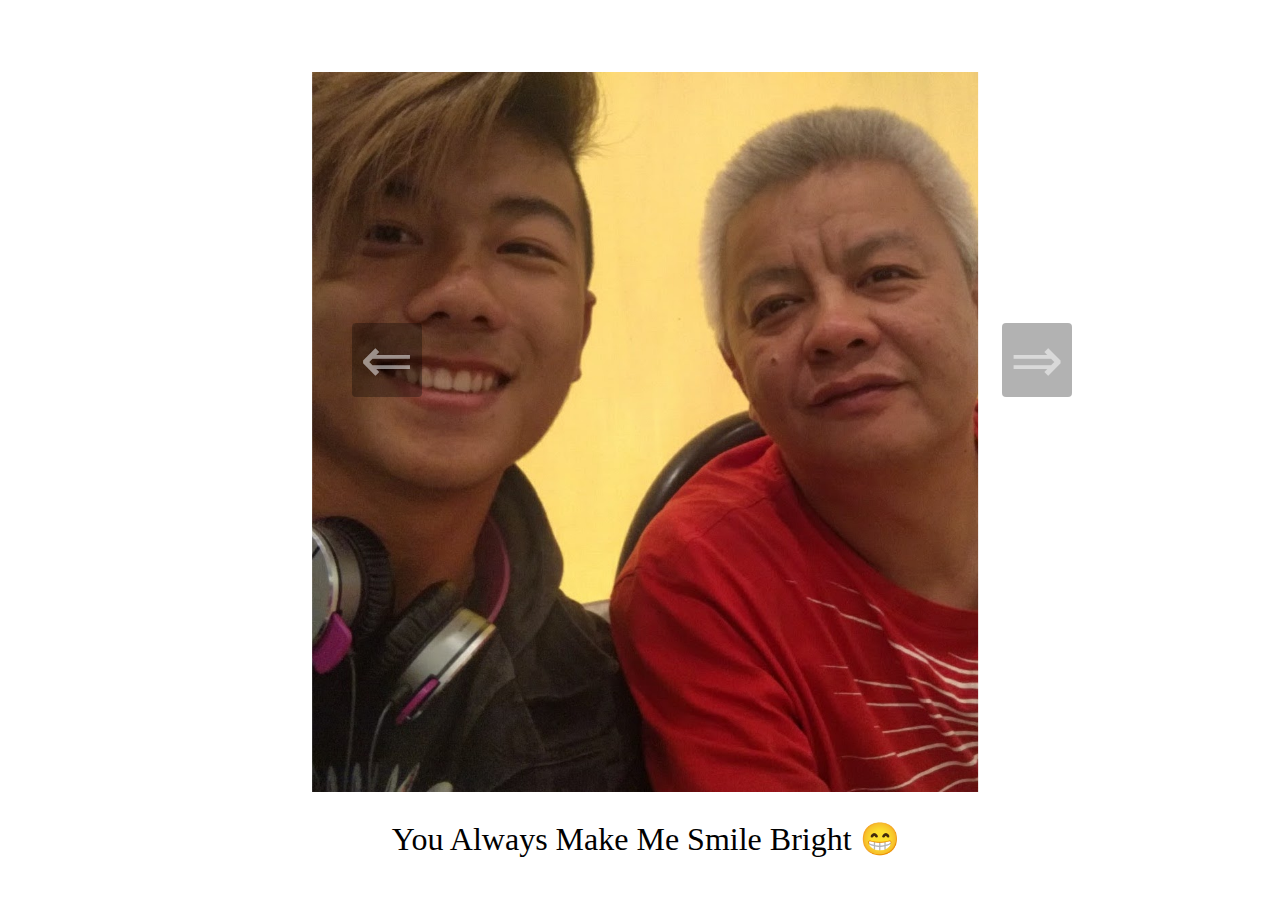
==== indexCarou.html @ 3f2d1dba "gallery" ====
<!DOCTYPE html>
<html lang="en">
<head>
  <meta charset="UTF-8">
  <meta http-equiv="X-UA-Compatible" content="IE=edge">
  <meta name="viewport" content="width=device-width, initial-scale=1.0">
  <link rel="stylesheet" href="styler.css">
  <script src="scripter.js" defer></script>
  <title>Gallery</title>
</head>
<body>
  <section aria-label="Newest Photos">
    <div class="carousel" data-carousel>
      <button class="carousel-button prev" data-carousel-button="prev">&#8656;</button>
      <button class="carousel-button next" data-carousel-button="next">&#8658;</button>
      <ul data-slides>
        <li class="slide" data-active>
          <img src="images/duoDad.jpg"">
          <p>You Always Make Me Smile Bright 😁</p>
        </li>
        <li class="slide">
          <img src="images/youngDad.jpeg"">
          <p>Love Exploring the World With You! ✈️🏝</p>
        </li>
        <li class="slide">
          <img src="images/babyDad.jpg"">
          <p>Thanks for being there since the beginning 😎</p>
        </li>
        <li class="slide">
          <img src="images/exploreDad.jpeg"">
          <p>You're the greatest ⛰️</p>
        </li>
        <li class="slide">
          <img src="images/zuzuDad.jpg"">
          <p>We all love you so so much! ♾️❤</p>
        </li>
      </ul>
    </div>
  </section>
</body>
</html>
---- styler.css ----
*, *::before, *::after {
  box-sizing: border-box;
}

body {
  margin: 0;
  animation: wallColor 10s ease infinite;
}

.carousel {
  width: 80vw;
  height: 80vh;
  position: relative;
}

.carousel > ul {
  margin: 0;
  padding: 0;
  list-style: none;
}

.slide {
  position: absolute;
  inset: 0;
  opacity: 0;
  transition: 200ms opacity ease-in-out;
  transition-delay: 200ms;
  vertical-align: middle;
}

p {
  margin-top: 20px;
  background-color: #ffffff;
  text-align: center;
  z-index: 2;
  transform: translateY(80px) translateX(47%);
  font-size: 32px;
  width: 65%;
}

.slide > img {
  display: block;
  width: 65%;
  height: 100%;
  margin: auto;
  object-fit: cover;
  object-position: center;
  transform: translate(20%, 10%);
  animation: borderColor 10s easein infinite;
}

.slide[data-active] {
  opacity: 1;
  z-index: 1;
  transition-delay: 0ms;
}

.carousel-button {
  position: absolute;
  z-index: 2;
  background: none;
  border: none;
  font-size: 4rem;
  top: 50%;
  transform: translateY(-50%);
  color: rgba(255, 255, 255, .5);
  cursor: pointer;
  border-radius: .25rem;
  padding: 0 .5rem;
  background-color: rgba(0, 0, 0, .3);
}

.carousel-button:hover,
.carousel-button:focus {
  color: white;
  background-color: rgba(0, 0, 0, .4);
}

.carousel-button:focus {
  outline: 1px solid black;
}

.carousel-button.prev {
  left: 22rem;
}

.carousel-button.next {
  right: -3rem;
}

@keyframes wallColor {
  0%{
    background-color: #1d212b;
  }
  
  50% {
    background-color: #151823;
  }
  
  100%{
    background-color: #1d212b;
  }
}


@keyframes borderColor { 
  0% {border: 5px solid #7e0fff;}
  50% {border: 5px solid #0fffc1;}
  100% {border: 5px solid #7e0fff;}
}
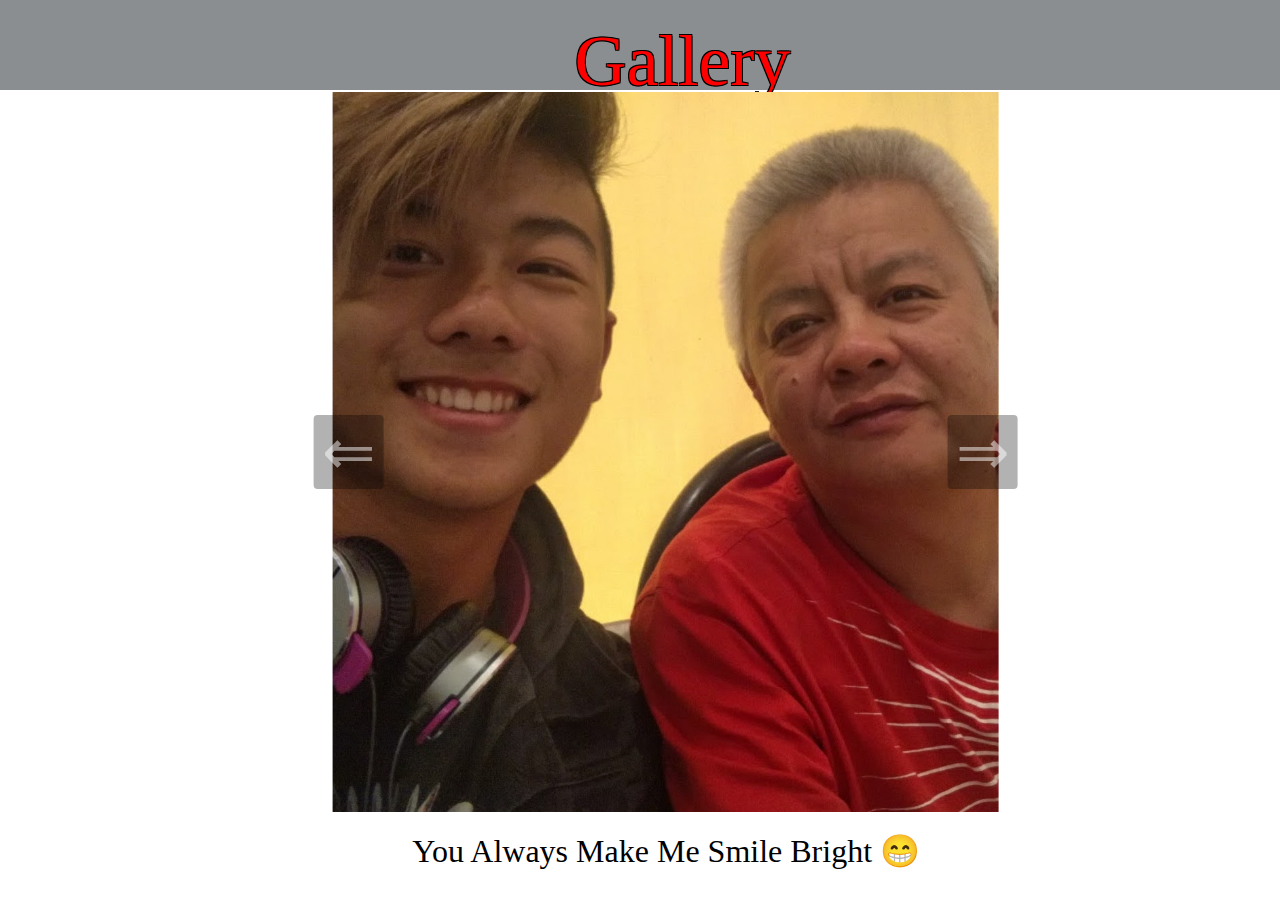
==== commit b5315631: "navbar" ====
--- a/indexCarou.html
+++ b/indexCarou.html
@@ -9,6 +9,8 @@
   <title>Gallery</title>
 </head>
 <body>
+  <div id="navbar"><a class="cardLink" href="index.html" ><img src="images/icon.png"></a><span>Gallery</span></div>
+  <section aria-label="Newest Photos">
   <section aria-label="Newest Photos">
     <div class="carousel" data-carousel>
       <button class="carousel-button prev" data-carousel-button="prev">&#8656;</button>
--- a/styler.css
+++ b/styler.css
@@ -11,6 +11,7 @@
   width: 80vw;
   height: 80vh;
   position: relative;
+  transform: translateY(-70px) translate(15%, 10%);
 }
 
 .carousel > ul {
@@ -26,6 +27,7 @@
   transition: 200ms opacity ease-in-out;
   transition-delay: 200ms;
   vertical-align: middle;
+  
 }
 
 p {
@@ -33,9 +35,10 @@
   background-color: #ffffff;
   text-align: center;
   z-index: 2;
-  transform: translateY(80px) translateX(47%);
+  transform: translateY(0px) translateX(27%);
   font-size: 32px;
   width: 65%;
+  animation: textColor 10s ease-in infinite;
 }
 
 .slide > img {
@@ -45,8 +48,8 @@
   margin: auto;
   object-fit: cover;
   object-position: center;
-  transform: translate(20%, 10%);
-  animation: borderColor 10s easein infinite;
+  
+  animation: borderColor 10s ease-in infinite;
 }
 
 .slide[data-active] {
@@ -81,12 +84,14 @@
 }
 
 .carousel-button.prev {
-  left: 22rem;
+  left: 10rem;
 }
 
 .carousel-button.next {
-  right: -3rem;
+  right: 10rem;
 }
+
+
 
 @keyframes wallColor {
   0%{
@@ -102,9 +107,42 @@
   }
 }
 
+@keyframes textColor { 
+  0% {color: #7e0fff;}
+  50% {color: #0fffc1;}
+  100% {color: #7e0fff;}
+}
 
 @keyframes borderColor { 
   0% {border: 5px solid #7e0fff;}
   50% {border: 5px solid #0fffc1;}
   100% {border: 5px solid #7e0fff;}
+}
+
+
+.cardLink > img {
+  width: 65px;
+  height: auto;
+  margin: 10px;
+  position: relative;
+  right: 51rem;
+}
+
+#navbar {
+  width: 100%;
+  height: 90px;
+  background-color: #8A8E91;
+  text-align: center;
+}
+
+#navbar > span {
+font-size: 72px;
+margin-left: auto;
+margin-right: auto;
+color: red;
+  text-shadow:
+    1px 1px 0 #000,
+    -1px 1px 0 #000,
+    -1px -1px 0 #000,
+    1px -1px 0 #000;
 }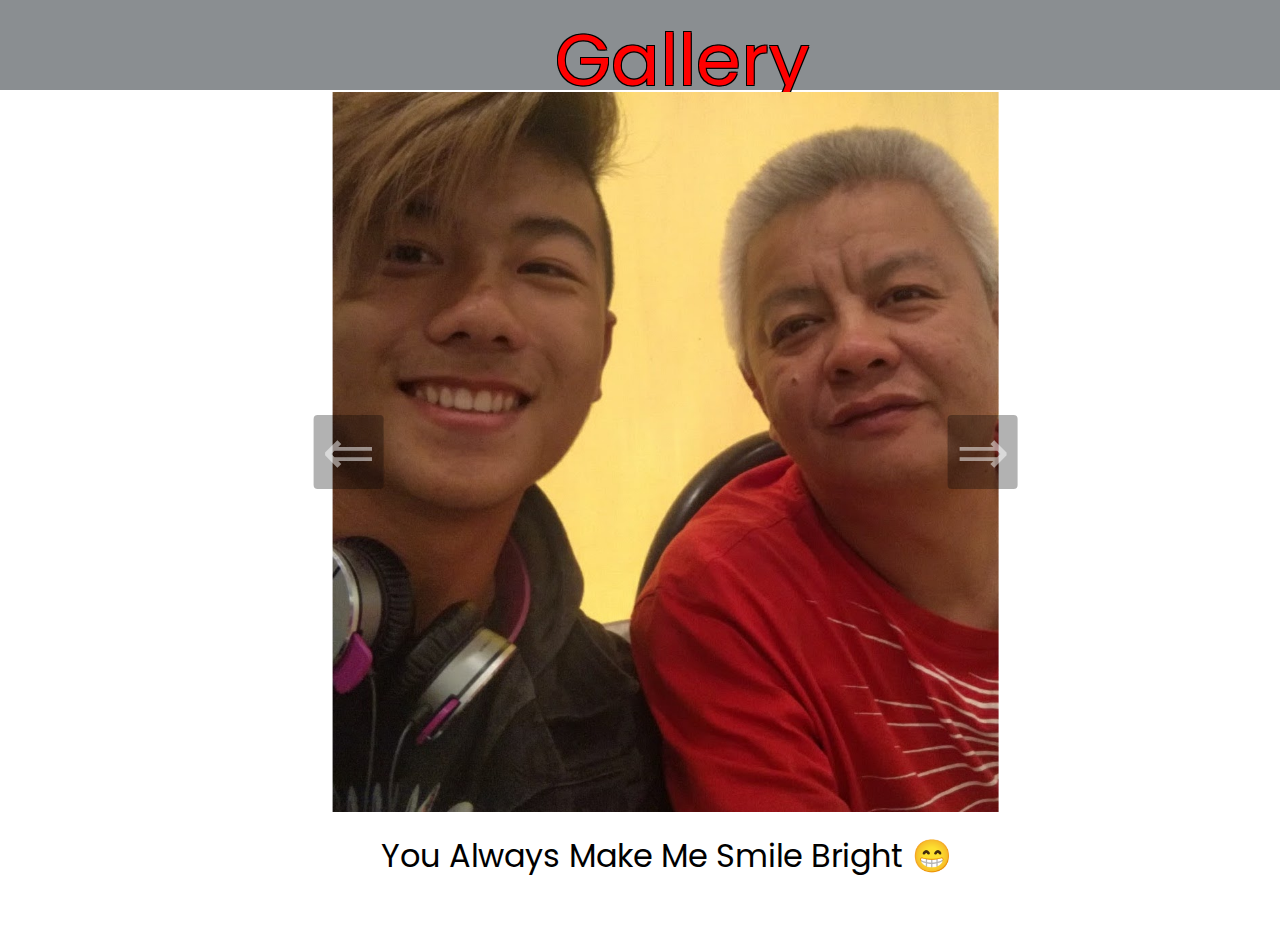
==== commit f4c0ac7c: "gallery font" ====
--- a/indexCarou.html
+++ b/indexCarou.html
@@ -4,6 +4,10 @@
   <meta charset="UTF-8">
   <meta http-equiv="X-UA-Compatible" content="IE=edge">
   <meta name="viewport" content="width=device-width, initial-scale=1.0">
+  <link
+      href="https://fonts.googleapis.com/css2?family=Poppins&family=ZCOOL+KuaiLe&display=swap"
+      rel="stylesheet"
+    />
   <link rel="stylesheet" href="styler.css">
   <script src="scripter.js" defer></script>
   <title>Gallery</title>
--- a/styler.css
+++ b/styler.css
@@ -34,6 +34,7 @@
   margin-top: 20px;
   background-color: #ffffff;
   text-align: center;
+  font-family: "Poppins", sans-serif;
   z-index: 2;
   transform: translateY(0px) translateX(27%);
   font-size: 32px;
@@ -139,6 +140,7 @@
 font-size: 72px;
 margin-left: auto;
 margin-right: auto;
+font-family: "Poppins", sans-serif;
 color: red;
   text-shadow:
     1px 1px 0 #000,
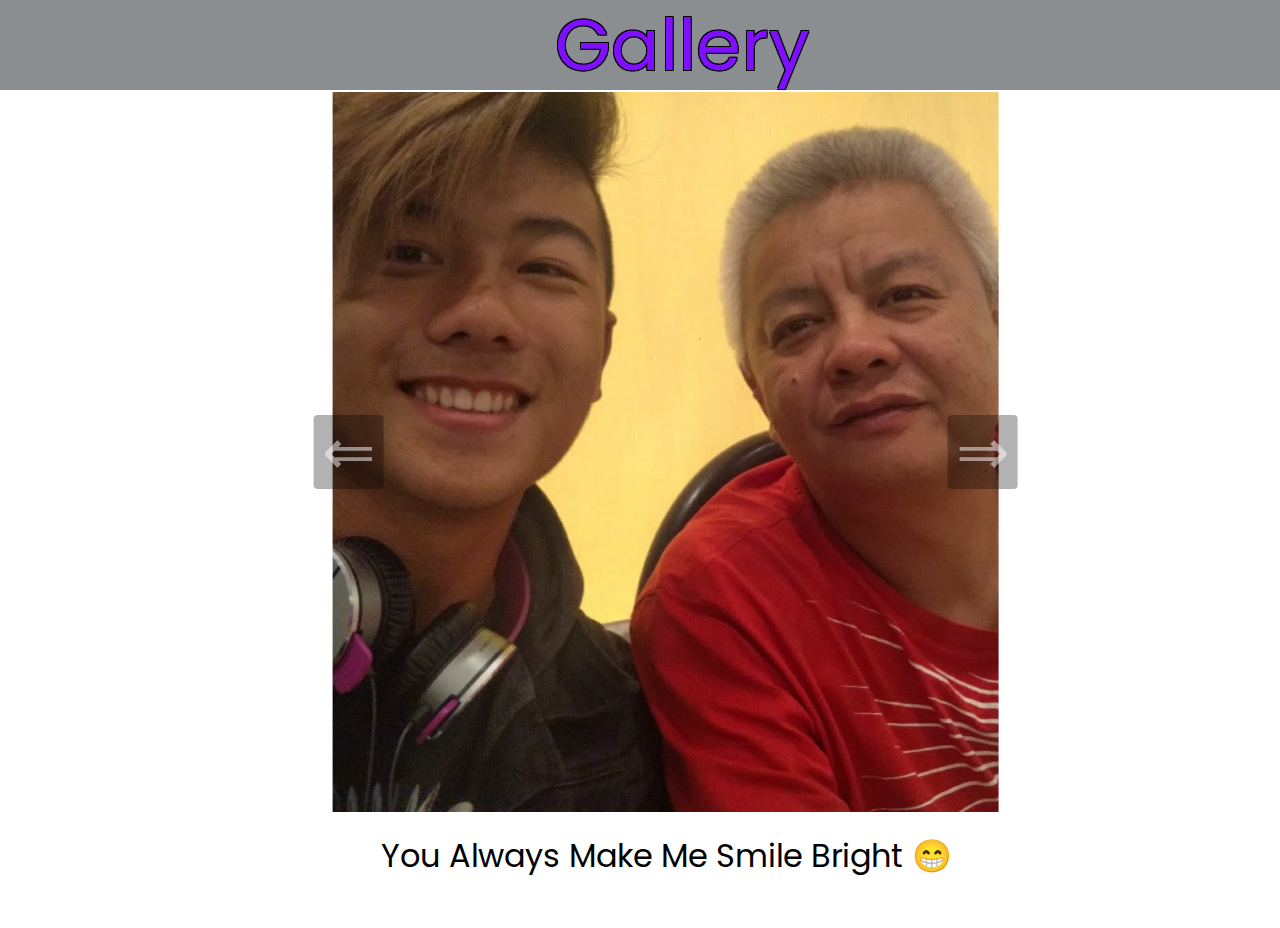
==== commit 0314886f: "close gallery" ====
--- a/indexCarou.html
+++ b/indexCarou.html
@@ -13,7 +13,7 @@
   <title>Gallery</title>
 </head>
 <body>
-  <div id="navbar"><a class="cardLink" href="index.html" ><img src="images/icon.png"></a><span>Gallery</span></div>
+  <div id="navbar"><a class="cardLink" href="index.html" ><img src="images/x.png"></a><span>Gallery</span></div>
   <section aria-label="Newest Photos">
   <section aria-label="Newest Photos">
     <div class="carousel" data-carousel>
--- a/styler.css
+++ b/styler.css
@@ -126,7 +126,7 @@
   height: auto;
   margin: 10px;
   position: relative;
-  right: 51rem;
+  left: 65rem;
 }
 
 #navbar {
@@ -141,10 +141,12 @@
 margin-left: auto;
 margin-right: auto;
 font-family: "Poppins", sans-serif;
-color: red;
-  text-shadow:
+color: #7e0fff;
+text-shadow:
     1px 1px 0 #000,
     -1px 1px 0 #000,
     -1px -1px 0 #000,
     1px -1px 0 #000;
+position: relative;
+top: -15px;
 }